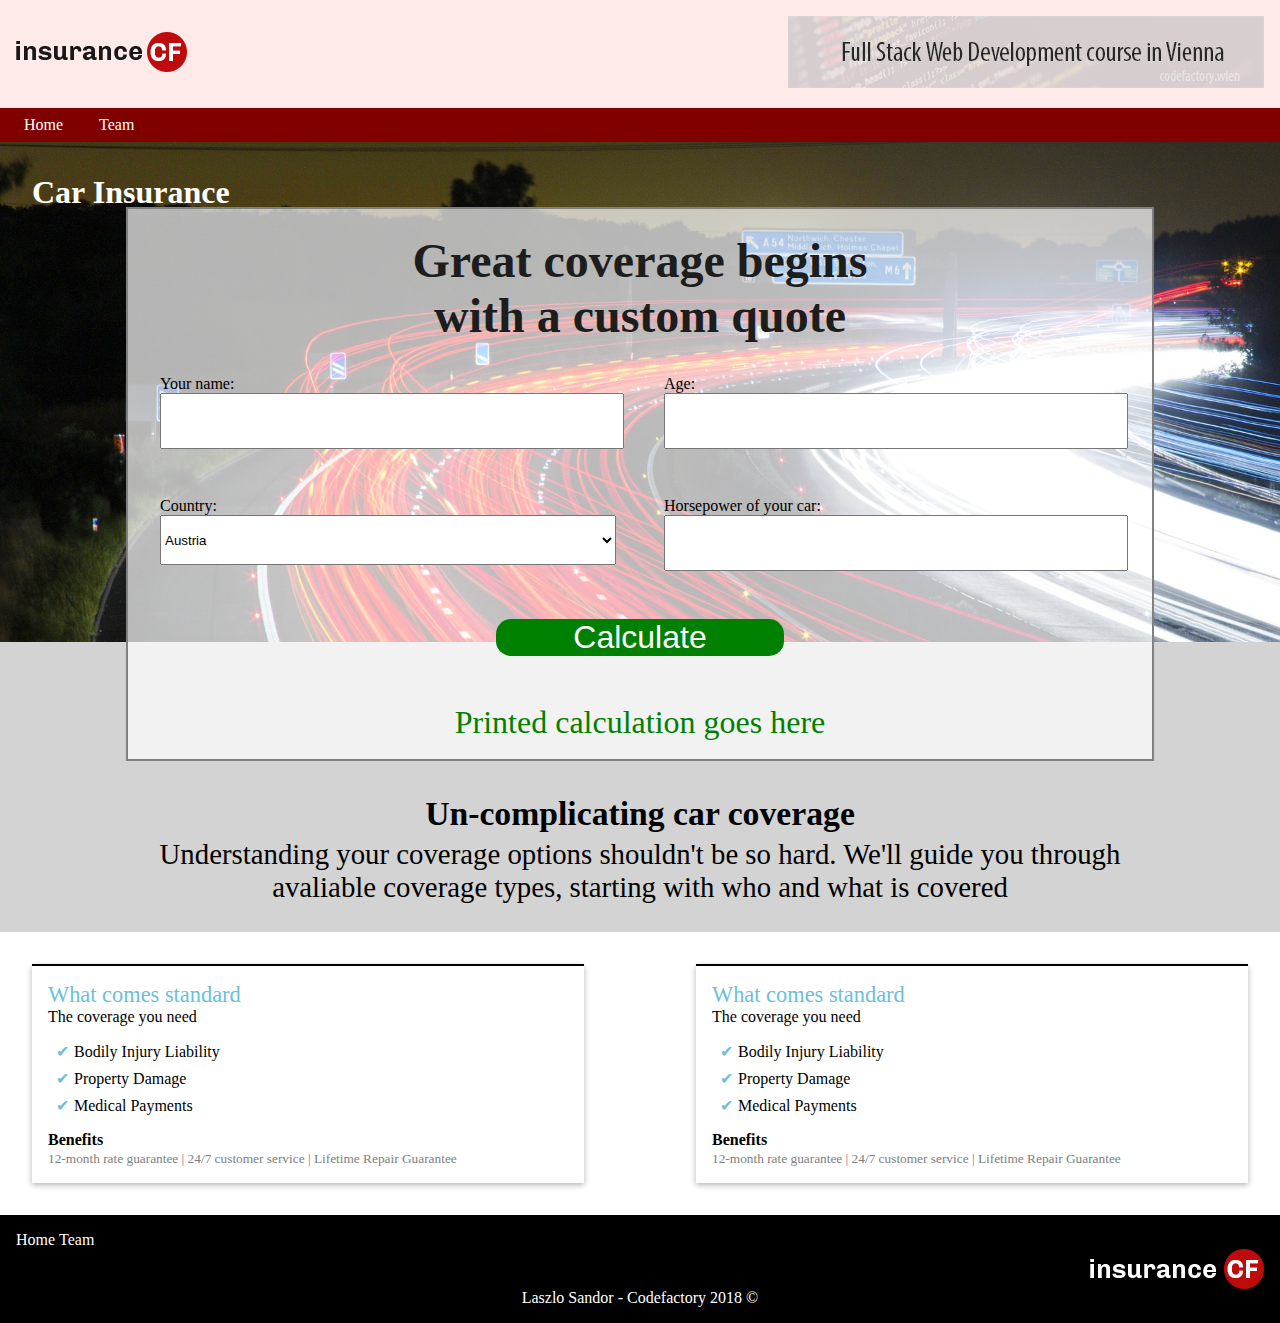
==== index.html @ d298d82a "adding css" ====
<!DOCTYPE html>
<html lang="en">
<head>
    <meta charset="UTF-8">
    <meta name="viewport" content="width=device-width, initial-scale=1.0">
    <meta http-equiv="X-UA-Compatible" content="ie=edge">
    <title>Document</title>
    <link rel="stylesheet" href="./assets/css/main.css">
</head>
<body>

    <header>
        <nav class="navbar">
            <div class="navbar-top">
                <a href="./index.html"><img src="./img/logo.png" alt="logo"></a>
                <a href="https://www.codefactory.wien"><img src="/img/banner.png" alt="banner"></a>
            </div>
            <ul class="list">
                <li class="list-item"><a href="#">Home</a></li>
                <li class="list-item"><a href="#">Team</a></li>
            </ul>
        </nav>
    </header>

    <section class="calc-container">
        <div class="hero">
            <h1>Car Insurance</h1>
            
        </div>
        <div class="calc-box">
                <h2>Great coverage begins <br> with a custom quote</h2>

                <form action="send">
                    <div class="field">
                            <label for="name">Your name:</label>
                            <input type="text" name="name" id="name">
                    </div>

                    <div class="field">
                            <label for="age">Age:</label>
                            <input type="number" name="age" id="age">
                    </div>

                    <div class="field">
                            <label for="country">Country:</label>
                            <select name="country" id="country">
                                <option value="austria">Austria</option>
                                <option value="hungary">Hungary</option>
                                <option value="greece">Greece</option>
                            </select>
                    </div>

                    <div class="field">
                            <label for="hp">Horsepower of your car:</label>
                            <input type="text" name="hp" id="hp">
                    </div>
                    <button id="calcBtn">Calculate</button>
                    <p id="priceOutput">Printed calculation goes here</p>
                </form>
        </div>

        <div class="hero-message">
            <h3>Un-complicating car coverage</h3>
            <p>Understanding your coverage options shouldn't be so hard. We'll guide you through avaliable coverage types, starting with who and what is covered</p>
        </div>
    </section>

    <section class="options">

        <div class="card">
            <h3>What comes standard</h3>
            <p>The coverage you need</p>

            <ul>
                <li>Bodily Injury Liability</li>
                <li>Property Damage</li>
                <li>Medical Payments</li>
            </ul>

            <h4>Benefits</h4>
            <small>12-month rate guarantee | 24/7 customer service | Lifetime Repair Guarantee</small>
        </div>

        <div class="card">
            <h3>What comes standard</h3>
            <p>The coverage you need</p>

            <ul>
                <li>Bodily Injury Liability</li>
                <li>Property Damage</li>
                <li>Medical Payments</li>
            </ul>

            <h4>Benefits</h4>
            <small>12-month rate guarantee | 24/7 customer service | Lifetime Repair Guarantee</small>
        </div>

    </section>

    <footer>
        <ul class="list">
            <li class="list-item"><a href="#">Home</a></li>
            <li class="list-item"><a href="#">Team</a></li>
        </ul>

        <img src="/img/logo-inv.png" alt="logo-inverted">
        <p>Laszlo Sandor - Codefactory 2018 &copy;</p>
    </footer>

    
<script src="./assets/app.js"></script>
</body>
</html>
---- assets/css/main.css ----
body {
  margin: 0;
  padding: 0;
  background-color: lightgrey;
}

header nav.navbar div.navbar-top {
  padding: 1em;
  background-color: #ffeaea;
  display: -webkit-box;
  display: -ms-flexbox;
  display: flex;
  -webkit-box-pack: justify;
      -ms-flex-pack: justify;
          justify-content: space-between;
  -webkit-box-align: center;
      -ms-flex-align: center;
          align-items: center;
}

header nav.navbar ul.list {
  padding: 0.5em;
  margin: 0;
  background-color: maroon;
}

header nav.navbar ul.list li.list-item {
  display: inline-block;
}

header nav.navbar ul.list li.list-item a, header nav.navbar ul.list li.list-item a:link, header nav.navbar ul.list li.list-item a:visited {
  text-decoration: none;
  color: white;
  padding: 0 1em;
}

section.calc-container div.hero {
  height: 500px;
  margin-bottom: 40px;
  background: url("../../img/traffic-332857_1920.jpg");
  background-size: cover;
  background-position: center;
}

section.calc-container div.hero h1 {
  margin: 0;
  color: white;
  padding: 1em;
}

section.calc-container div.calc-box {
  margin: 0 auto;
  margin-top: -475px;
  height: 550px;
  width: 80%;
  background-color: rgba(255, 255, 255, 0.7);
  border: 2px solid grey;
}

section.calc-container div.calc-box h2 {
  text-align: center;
  font-size: 3em;
  color: #1d1d1d;
  margin: 0;
  margin-top: 0.5em;
}

section.calc-container div.calc-box form {
  padding: 2em;
  display: -ms-grid;
  display: grid;
  grid-gap: 3em;
  -ms-grid-columns: 1fr 1fr;
      grid-template-columns: 1fr 1fr;
}

section.calc-container div.calc-box form div.field label {
  display: block;
}

section.calc-container div.calc-box form div.field input {
  width: 100%;
  height: 50px;
}

section.calc-container div.calc-box form div.field select {
  width: 100%;
  height: 50px;
}

section.calc-container div.calc-box form button#calcBtn {
  -ms-grid-column: 1;
  -ms-grid-column-span: 2;
  grid-column: 1/3;
  width: 30%;
  border-radius: 15px;
  background-color: green;
  color: white;
  font-size: 2em;
  padding: 0 0.25em;
  border: 0;
  margin: 0 auto;
}

section.calc-container div.calc-box form p#priceOutput {
  -ms-grid-column: 1;
  -ms-grid-column-span: 2;
  grid-column: 1/3;
  font-size: 2em;
  margin: 0;
  text-align: center;
  color: green;
}

section.calc-container div.hero-message {
  text-align: center;
  font-size: 1.8em;
  width: 80%;
  margin: 0 auto;
}

section.calc-container div.hero-message h3 {
  margin-bottom: 0;
}

section.calc-container div.hero-message p {
  margin-top: 5px;
}

section.options {
  background-color: white;
  padding: 2em;
  display: -ms-grid;
  display: grid;
  -ms-grid-columns: 1fr 1fr;
      grid-template-columns: 1fr 1fr;
  grid-gap: 7em;
}

section.options div.card {
  background-color: white;
  -webkit-box-shadow: 0 2px 6px rgba(0, 0, 0, 0.3);
          box-shadow: 0 2px 6px rgba(0, 0, 0, 0.3);
  border-top: 2px solid black;
  padding: 1em;
}

section.options div.card h3 {
  margin: 0;
  color: #6bc0dd;
  font-weight: 400;
  font-size: 1.4em;
}

section.options div.card h4 {
  margin: 0;
}

section.options div.card small {
  color: grey;
}

section.options div.card p {
  margin: 0;
}

section.options div.card ul {
  list-style-type: none;
  padding-left: 0.5em;
}

section.options div.card ul li {
  margin-bottom: 0.5em;
}

section.options div.card ul li::before {
  content: "\2714\0020";
  margin-right: 5px;
  display: inline-block;
  color: #6bc0dd;
}

footer {
  background-color: black;
  padding: 1em;
}

footer ul.list {
  margin: 0;
  padding: 0;
}

footer ul.list li.list-item {
  display: inline-block;
}

footer ul.list li.list-item a, footer ul.list li.list-item a:link, footer ul.list li.list-item a:visited {
  color: white;
  text-decoration: none;
}

footer img {
  display: block;
  margin: 0 0 0 auto;
}

footer p {
  margin: 0;
  color: white;
  text-align: center;
}
/*# sourceMappingURL=main.css.map */
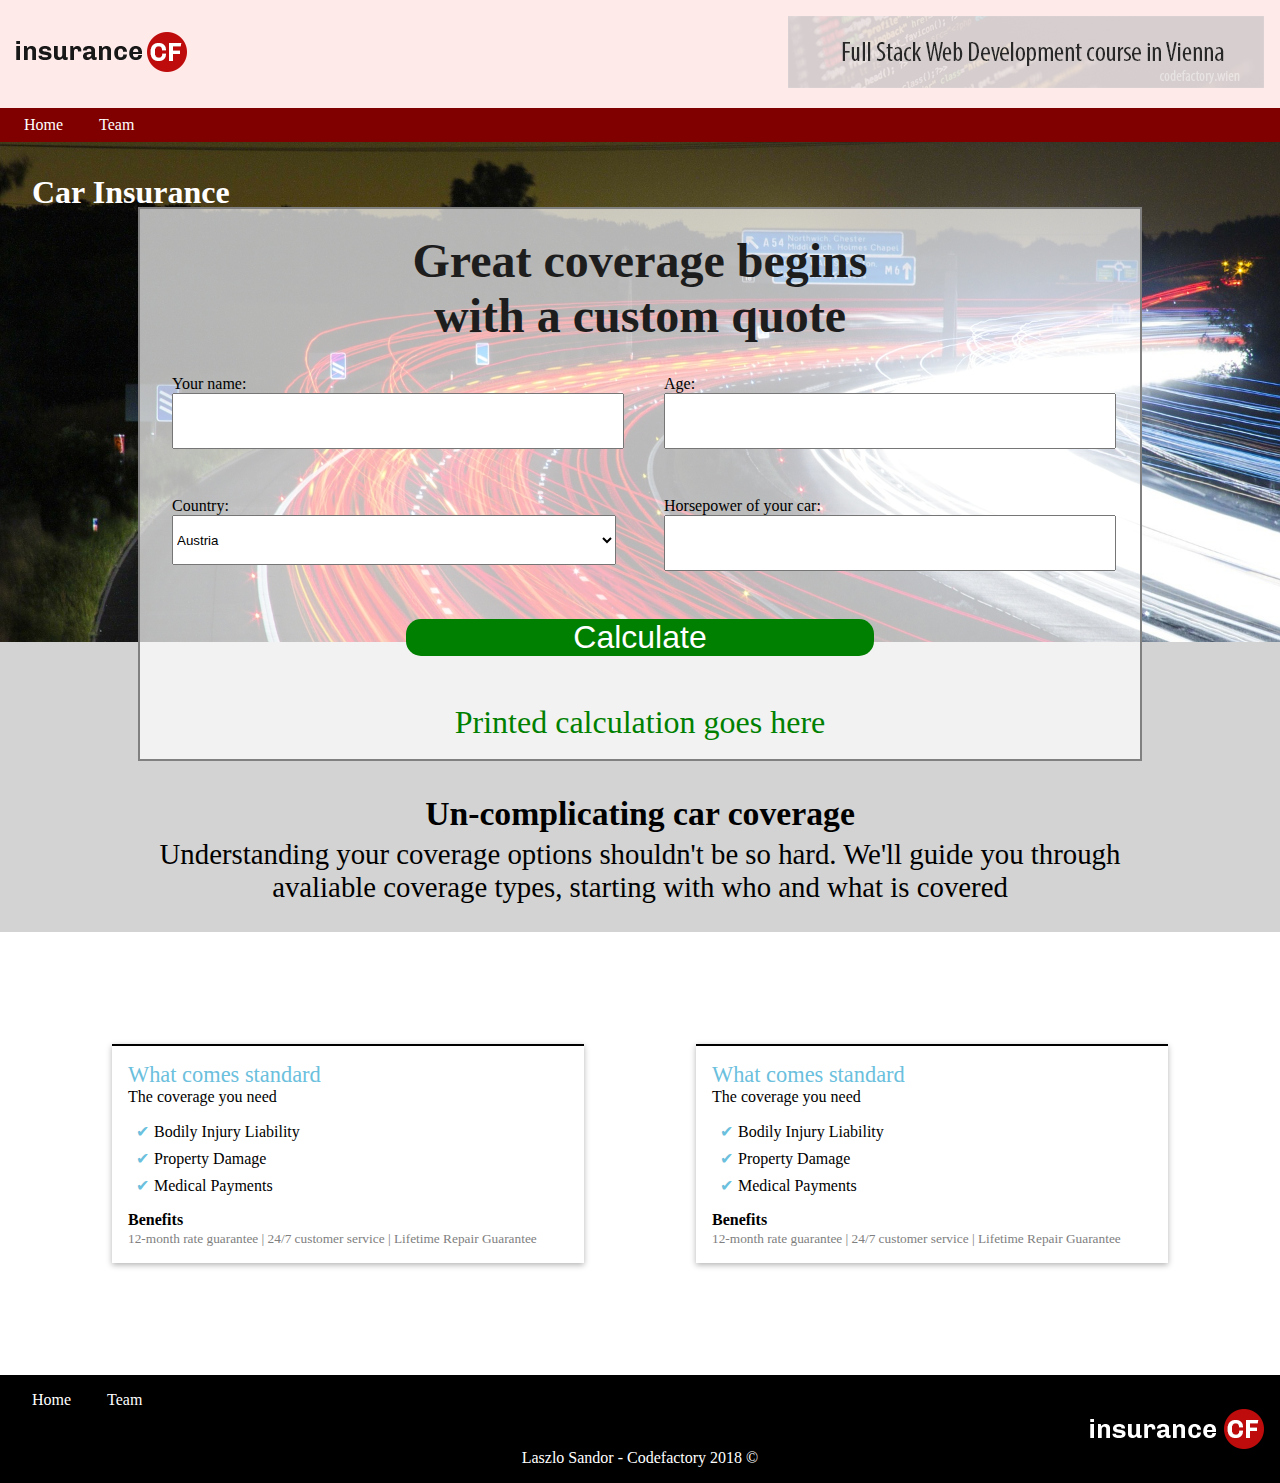
==== commit f218b5af: "adding team.html + js + media-query" ====
--- a/index.html
+++ b/index.html
@@ -16,8 +16,8 @@
                 <a href="https://www.codefactory.wien"><img src="/img/banner.png" alt="banner"></a>
             </div>
             <ul class="list">
-                <li class="list-item"><a href="#">Home</a></li>
-                <li class="list-item"><a href="#">Team</a></li>
+                <li class="list-item"><a href="./index.html">Home</a></li>
+                <li class="list-item"><a href="./team.html">Team</a></li>
             </ul>
         </nav>
     </header>
@@ -54,7 +54,7 @@
                             <label for="hp">Horsepower of your car:</label>
                             <input type="text" name="hp" id="hp">
                     </div>
-                    <button id="calcBtn">Calculate</button>
+                    <button id="calcBtn" value="Calculate">Calculate</button>
                     <p id="priceOutput">Printed calculation goes here</p>
                 </form>
         </div>
@@ -99,8 +99,8 @@
 
     <footer>
         <ul class="list">
-            <li class="list-item"><a href="#">Home</a></li>
-            <li class="list-item"><a href="#">Team</a></li>
+            <li class="list-item"><a href="./index.html">Home</a></li>
+            <li class="list-item"><a href="./home.html">Team</a></li>
         </ul>
 
         <img src="/img/logo-inv.png" alt="logo-inverted">
--- a/assets/css/main.css
+++ b/assets/css/main.css
@@ -18,10 +18,23 @@
           align-items: center;
 }
 
+@media screen and (max-width: 768px) {
+  header nav.navbar div.navbar-top img[alt="banner"] {
+    display: none;
+  }
+}
+
 header nav.navbar ul.list {
   padding: 0.5em;
   margin: 0;
   background-color: maroon;
+}
+
+@media screen and (max-width: 768px) {
+  header nav.navbar ul.list {
+    text-align: center;
+    font-size: 1.5em;
+  }
 }
 
 header nav.navbar ul.list li.list-item {
@@ -53,16 +66,30 @@
   margin-top: -475px;
   height: 550px;
   width: 80%;
+  max-width: 1000px;
   background-color: rgba(255, 255, 255, 0.7);
   border: 2px solid grey;
 }
 
+@media screen and (max-width: 768px) {
+  section.calc-container div.calc-box {
+    height: 500px;
+    width: 90%;
+  }
+}
+
 section.calc-container div.calc-box h2 {
   text-align: center;
   font-size: 3em;
   color: #1d1d1d;
   margin: 0;
   margin-top: 0.5em;
+}
+
+@media screen and (max-width: 768px) {
+  section.calc-container div.calc-box h2 {
+    font-size: 1.4em;
+  }
 }
 
 section.calc-container div.calc-box form {
@@ -74,6 +101,12 @@
       grid-template-columns: 1fr 1fr;
 }
 
+@media screen and (max-width: 768px) {
+  section.calc-container div.calc-box form {
+    display: block;
+  }
+}
+
 section.calc-container div.calc-box form div.field label {
   display: block;
 }
@@ -88,11 +121,11 @@
   height: 50px;
 }
 
-section.calc-container div.calc-box form button#calcBtn {
+section.calc-container div.calc-box form #calcBtn {
   -ms-grid-column: 1;
   -ms-grid-column-span: 2;
   grid-column: 1/3;
-  width: 30%;
+  width: 50%;
   border-radius: 15px;
   background-color: green;
   color: white;
@@ -100,6 +133,14 @@
   padding: 0 0.25em;
   border: 0;
   margin: 0 auto;
+}
+
+@media screen and (max-width: 768px) {
+  section.calc-container div.calc-box form #calcBtn {
+    margin-top: 15px;
+    display: block;
+    font-size: 1.4em;
+  }
 }
 
 section.calc-container div.calc-box form p#priceOutput {
@@ -112,6 +153,13 @@
   color: green;
 }
 
+@media screen and (max-width: 768px) {
+  section.calc-container div.calc-box form p#priceOutput {
+    margin-top: 1em;
+    font-size: 1.1em;
+  }
+}
+
 section.calc-container div.hero-message {
   text-align: center;
   font-size: 1.8em;
@@ -129,12 +177,19 @@
 
 section.options {
   background-color: white;
-  padding: 2em;
+  padding: 7em;
   display: -ms-grid;
   display: grid;
   -ms-grid-columns: 1fr 1fr;
       grid-template-columns: 1fr 1fr;
   grid-gap: 7em;
+}
+
+@media screen and (max-width: 768px) {
+  section.options {
+    display: block;
+    padding: 1em;
+  }
 }
 
 section.options div.card {
@@ -145,6 +200,12 @@
   padding: 1em;
 }
 
+@media screen and (max-width: 768px) {
+  section.options div.card {
+    margin: 1em 0;
+  }
+}
+
 section.options div.card h3 {
   margin: 0;
   color: #6bc0dd;
@@ -180,6 +241,81 @@
   color: #6bc0dd;
 }
 
+section.team {
+  padding: 10em;
+  display: -ms-grid;
+  display: grid;
+  -ms-grid-columns: 1fr 1fr 1fr 1fr;
+      grid-template-columns: 1fr 1fr 1fr 1fr;
+  grid-gap: 1em;
+  justify-items: center;
+}
+
+@media screen and (max-width: 768px) {
+  section.team {
+    padding: 3em;
+    -ms-grid-columns: 1fr;
+        grid-template-columns: 1fr;
+  }
+}
+
+section.team h1 {
+  -ms-grid-column: 1;
+  -ms-grid-column-span: 4;
+  grid-column: 1/5;
+  margin-top: 0;
+  margin-bottom: 3em;
+  font-size: 3em;
+}
+
+@media screen and (max-width: 768px) {
+  section.team h1 {
+    grid-column: unset;
+    text-align: center;
+    margin-bottom: 1em;
+  }
+}
+
+section.team small {
+  color: grey;
+}
+
+section.team div.member {
+  text-align: center;
+}
+
+section.team div.member div.avatar {
+  width: 150px;
+  height: 150px;
+  background-color: #eee;
+  border-radius: 150px;
+  background: url("https://images.unsplash.com/photo-1507003211169-0a1dd7228f2d?ixlib=rb-1.2.1&ixid=eyJhcHBfaWQiOjEyMDd9&auto=format&fit=crop&w=634&q=80");
+  background-size: cover;
+  background-position: center;
+}
+
+section.team div.member p {
+  font-style: italic;
+}
+
+section.team div.member:nth-of-type(2) div.avatar {
+  background: url("https://images.unsplash.com/photo-1494790108377-be9c29b29330?ixlib=rb-1.2.1&ixid=eyJhcHBfaWQiOjEyMDd9&auto=format&fit=crop&w=634&q=80");
+  background-size: cover;
+  background-position: top;
+}
+
+section.team div.member:nth-of-type(3) div.avatar {
+  background: url("https://images.unsplash.com/photo-1544005313-94ddf0286df2?ixlib=rb-1.2.1&ixid=eyJhcHBfaWQiOjEyMDd9&auto=format&fit=crop&w=634&q=80");
+  background-size: cover;
+  background-position: top;
+}
+
+section.team div.member:nth-of-type(4) div.avatar {
+  background: url("https://images.unsplash.com/photo-1509460913899-515f1df34fea?ixlib=rb-1.2.1&ixid=eyJhcHBfaWQiOjEyMDd9&auto=format&fit=crop&w=634&q=80");
+  background-size: cover;
+  background-position: center;
+}
+
 footer {
   background-color: black;
   padding: 1em;
@@ -197,6 +333,7 @@
 footer ul.list li.list-item a, footer ul.list li.list-item a:link, footer ul.list li.list-item a:visited {
   color: white;
   text-decoration: none;
+  padding: 0 1em;
 }
 
 footer img {
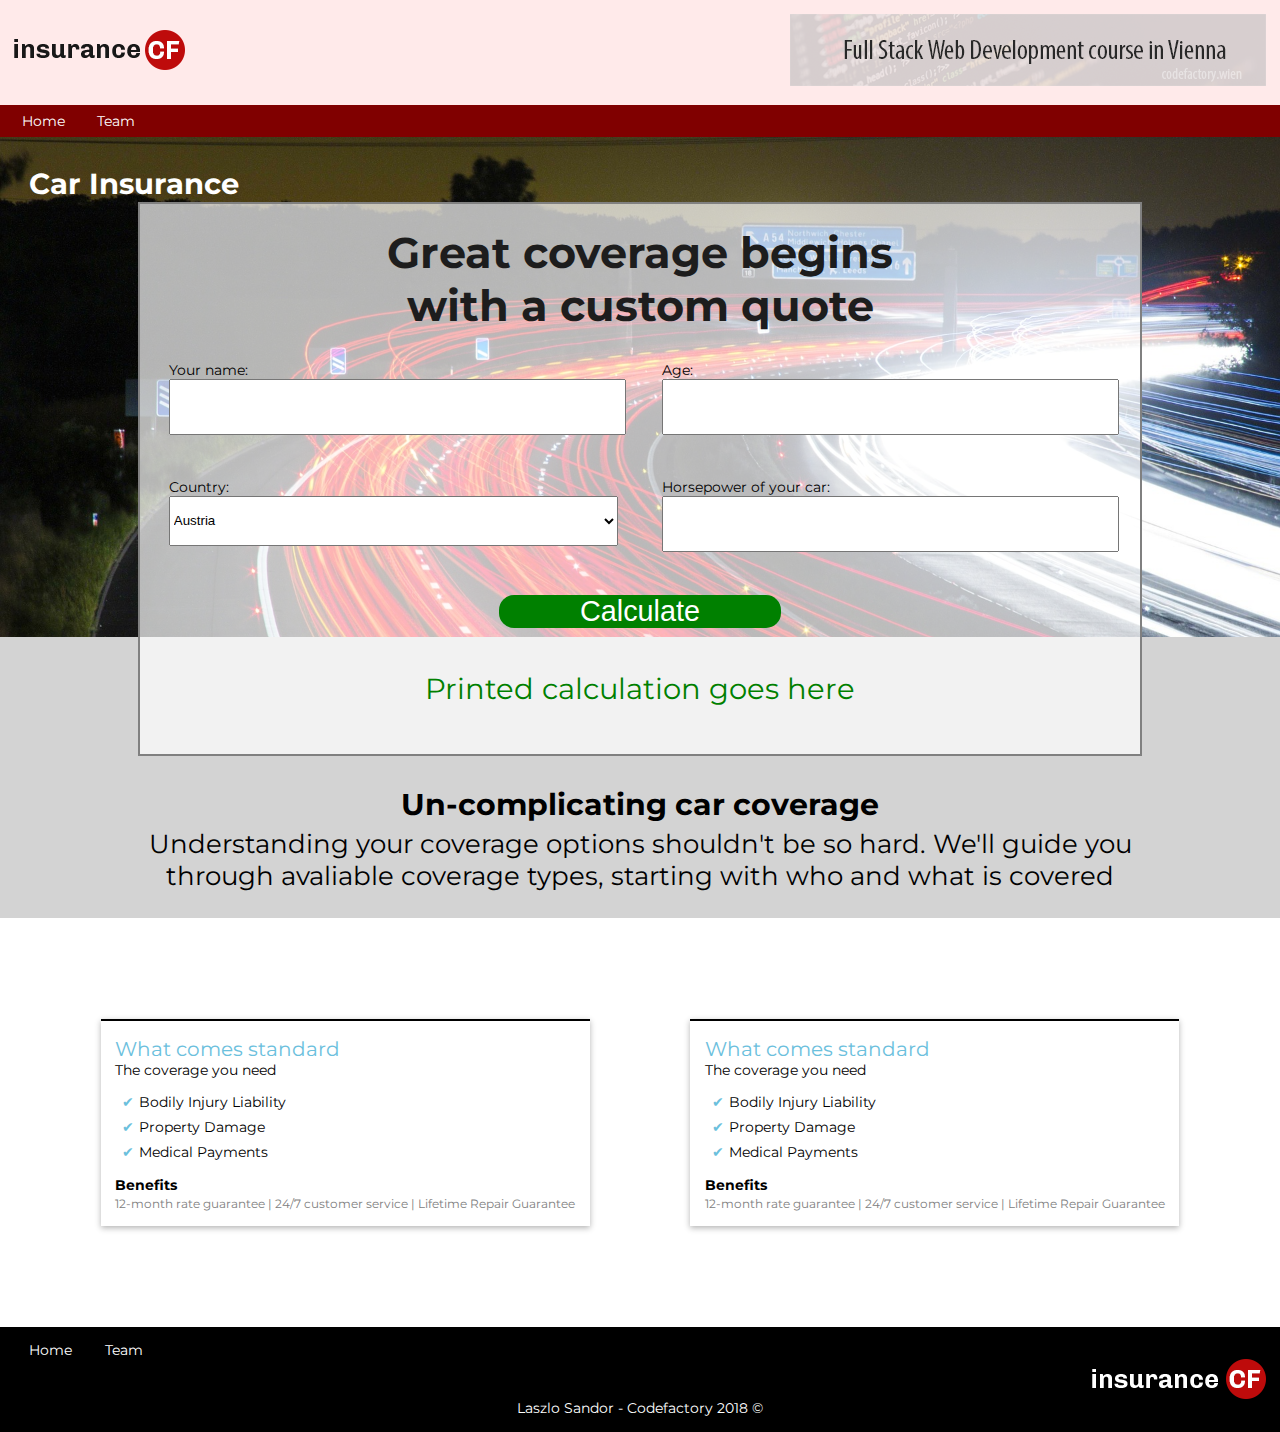
==== commit 5cb1207a: "adding better folder structure + some typo fixes" ====
--- a/index.html
+++ b/index.html
@@ -9,11 +9,12 @@
 </head>
 <body>
 
+    <!-- HEADER -->
     <header>
         <nav class="navbar">
             <div class="navbar-top">
                 <a href="./index.html"><img src="./img/logo.png" alt="logo"></a>
-                <a href="https://www.codefactory.wien"><img src="/img/banner.png" alt="banner"></a>
+                <a href="https://www.codefactory.wien"><img src="./img/banner.png" alt="banner"></a>
             </div>
             <ul class="list">
                 <li class="list-item"><a href="./index.html">Home</a></li>
@@ -22,6 +23,7 @@
         </nav>
     </header>
 
+    <!-- CALCULATOR SECTION -->
     <section class="calc-container">
         <div class="hero">
             <h1>Car Insurance</h1>
@@ -59,12 +61,14 @@
                 </form>
         </div>
 
+        <!-- MESSAGE -->
         <div class="hero-message">
             <h3>Un-complicating car coverage</h3>
             <p>Understanding your coverage options shouldn't be so hard. We'll guide you through avaliable coverage types, starting with who and what is covered</p>
         </div>
     </section>
 
+    <!-- OPTIONS SECTION -->
     <section class="options">
 
         <div class="card">
@@ -97,17 +101,18 @@
 
     </section>
 
+    <!-- FOOTER -->
     <footer>
         <ul class="list">
             <li class="list-item"><a href="./index.html">Home</a></li>
             <li class="list-item"><a href="./home.html">Team</a></li>
         </ul>
 
-        <img src="/img/logo-inv.png" alt="logo-inverted">
+        <img src="./img/logo-inv.png" alt="logo-inverted">
         <p>Laszlo Sandor - Codefactory 2018 &copy;</p>
     </footer>
 
     
-<script src="./assets/app.js"></script>
+<script src="./assets/js/app.js"></script>
 </body>
 </html>--- a/assets/css/main.css
+++ b/assets/css/main.css
@@ -1,7 +1,10 @@
+@import url("https://fonts.googleapis.com/css?family=Montserrat:400,700&display=swap");
 body {
   margin: 0;
   padding: 0;
   background-color: lightgrey;
+  font-family: 'Montserrat', sans-serif;
+  font-size: 0.9em;
 }
 
 header nav.navbar div.navbar-top {
@@ -125,7 +128,7 @@
   -ms-grid-column: 1;
   -ms-grid-column-span: 2;
   grid-column: 1/3;
-  width: 50%;
+  width: 30%;
   border-radius: 15px;
   background-color: green;
   color: white;
@@ -140,6 +143,8 @@
     margin-top: 15px;
     display: block;
     font-size: 1.4em;
+    padding: 0.5em;
+    width: 70%;
   }
 }
 
